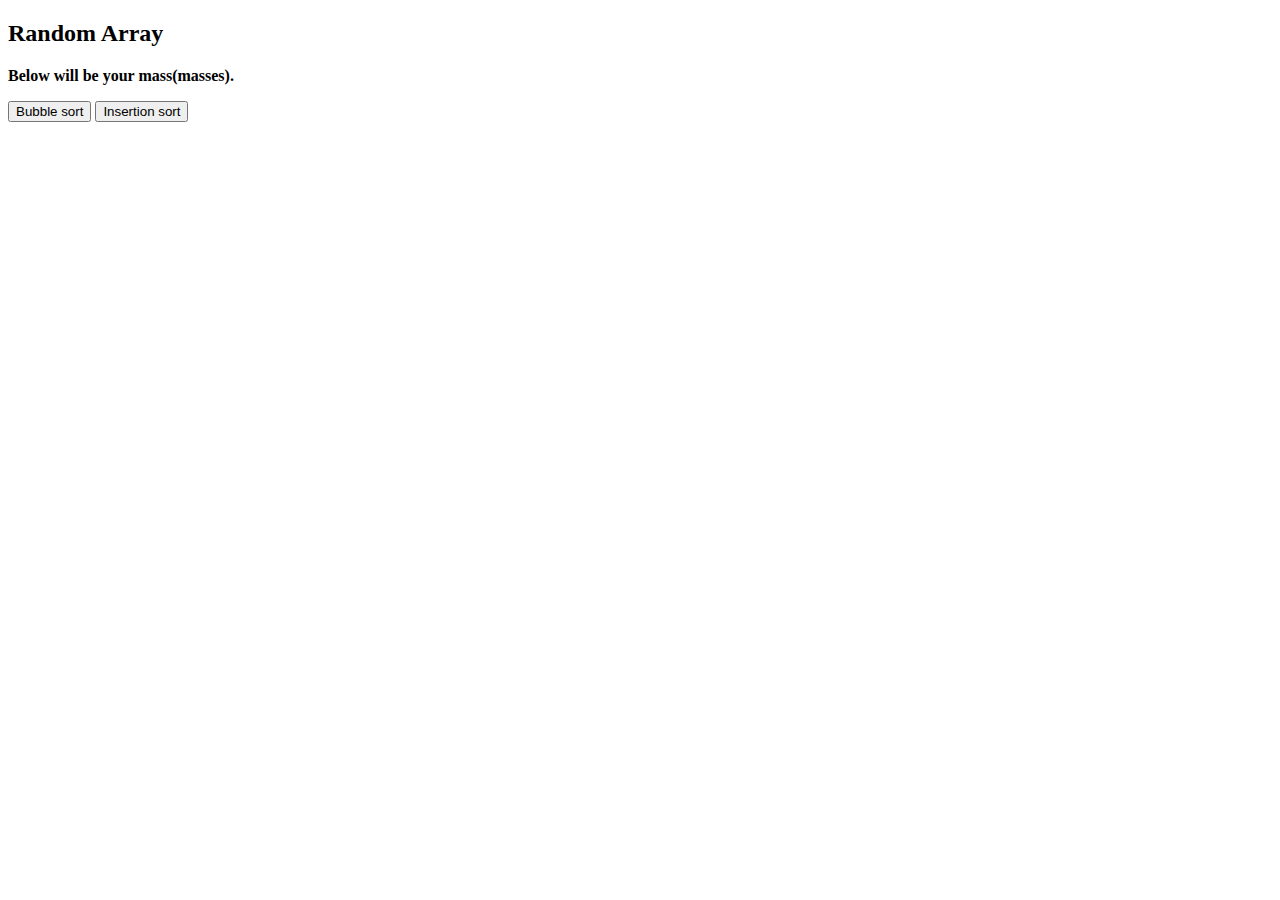
==== src/Sorts(Bubble and Insertion)/index.html @ 1f606c3f "news" ====
<!DOCTYPE html>
<html lang="en">
<head>
    <meta charset="UTF-8">
    <meta name="viewport" content="width=device-width, initial-scale=1.0">
    <title>Sorts</title>
</head>
<body>
    <h2>Random Array</h2>

    <p><strong>Below will be your mass(masses).</strong></p>

    <p id="bubble"></p>
    <p id="insertion"></p>

    <button type="button" onclick="bubbleSort()">Bubble sort</button>
    <button type="button" onclick="insertionSort()">Insertion sort</button>

    <script src="index.js"></script>
</body>
</html>
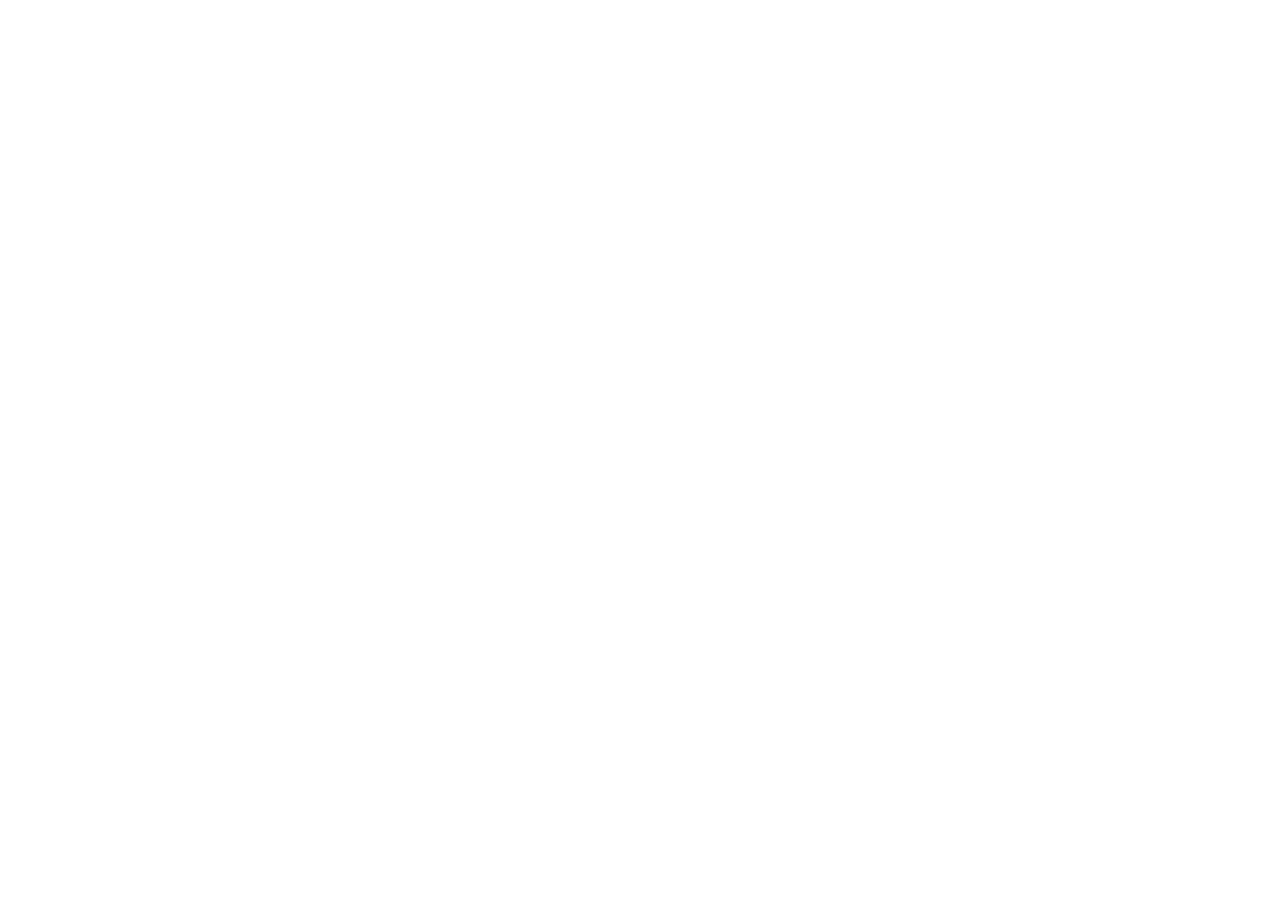
==== commit f3bb7c53: "add prompt() method" ====
--- a/src/Sorts(Bubble and Insertion)/index.html
+++ b/src/Sorts(Bubble and Insertion)/index.html
@@ -3,19 +3,12 @@
 <head>
     <meta charset="UTF-8">
     <meta name="viewport" content="width=device-width, initial-scale=1.0">
+    <link rel="stylesheet" href="styles.css">
+    <script src="index.js"></script>
     <title>Sorts</title>
 </head>
 <body>
-    <h2>Random Array</h2>
-
-    <p><strong>Below will be your mass(masses).</strong></p>
-
     <p id="bubble"></p>
     <p id="insertion"></p>
-
-    <button type="button" onclick="bubbleSort()">Bubble sort</button>
-    <button type="button" onclick="insertionSort()">Insertion sort</button>
-
-    <script src="index.js"></script>
 </body>
 </html>--- a/src/Sorts(Bubble and Insertion)/styles.css
+++ b/src/Sorts(Bubble and Insertion)/styles.css
@@ -0,0 +1,5 @@
+.form:hover {
+    background-color: black;
+    color: white;
+    cursor: pointer;
+}